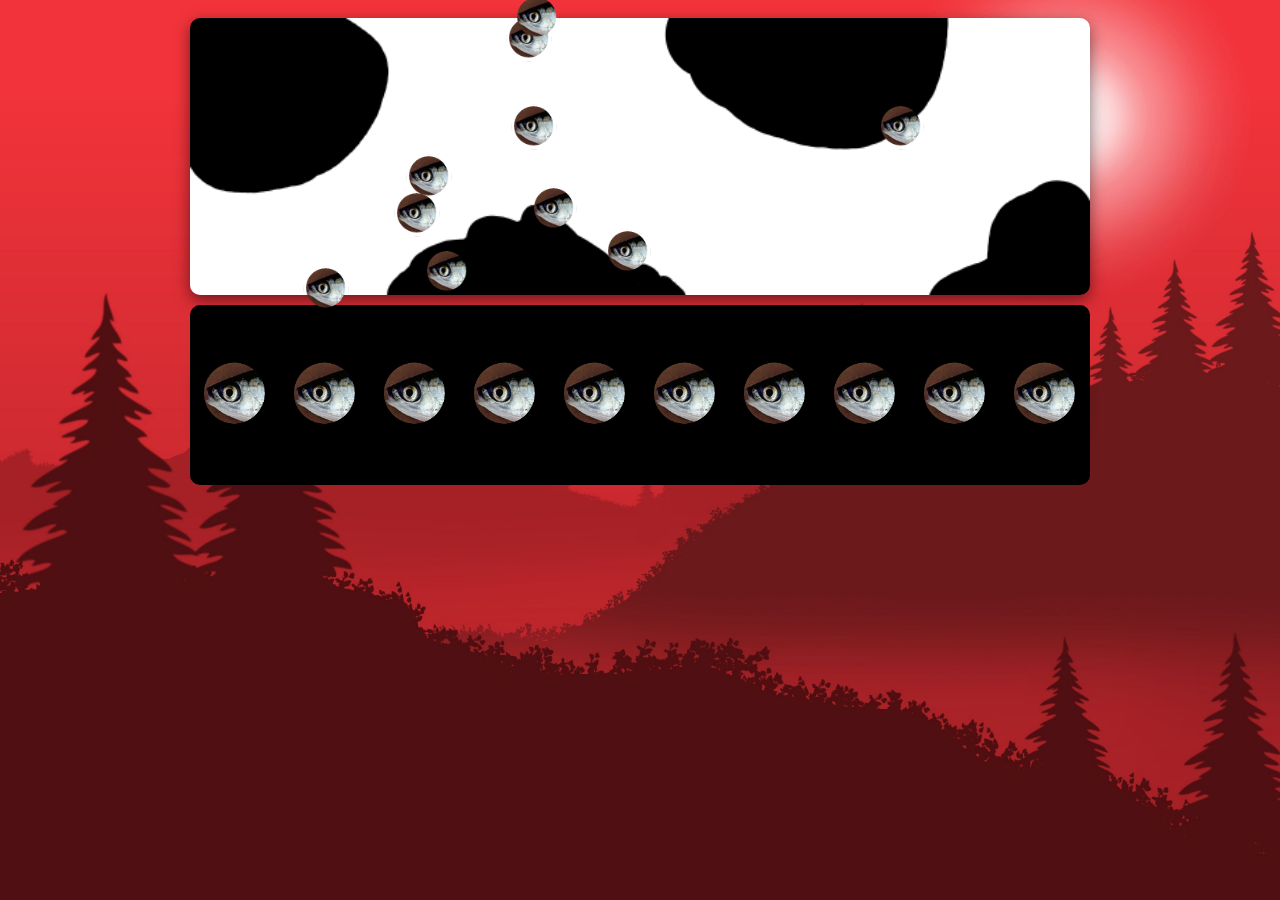
==== frontend/simulation/sim.html @ 8a4cdde5 "sim_very_basic" ====
<!DOCTYPE html>
<html lang="hun">
<head>
    <meta charset="utf-8" />
    <meta name="viewport" content="width=device-width, initial-scale=1" />
    <title>Hunger games sim</title>
    <link rel="stylesheet" href="../styles.css">
</head>
<body class="sim_page">
        <div class="map">
        <div id="map-wrapper" style="position: relative; width: 100%;">
            <img src="../../assets/map/map.png" style="width: 100%; display: block;" alt="">
            </div>
    <div class="character_placer" id="sub_base"></div>
</div>
    <script src="./scripts/sim.js"></script>
</body>
</html>
---- frontend/styles.css ----
/* Universal css - Ide kerülnek pl gombok stílusai */

*{
    margin:0;
    padding:0;
    box-sizing: border-box;
    font-family: "Poppins", Arial, Helvetica, sans-serif;
}

/*Fogadás css - Ide dolgozik a Lacika */

/*Login css - Ide dolgozik Mr Double D*/
body{
    display: flex;
    justify-content: center;
    align-items: center;
    min-height: 100dvh;
    background: url(../assets/bg.jpg) no-repeat;
    background-size: cover;
    background-position: center;
}

.login_wrapper{
    display: flex;
    align-items: center;
    justify-content: center;
    width: 90%;
    max-width: 420px;
    background: transparent;
    color: white;
    border-radius: 10px;
    padding: 5% 2%;
    box-shadow: 0 0 10px rgba(0, 0, 0, 0.414);
    transition: width, height 0.3s;
}

.login_wrapper form{
    display: flex;
    align-items: center;
    flex-direction: column;
    justify-content: center;
}

.login_wrapper h1 {
    font-size: large;
    text-align: center;
}

.login_wrapper .input_box {
    width: 100%;
    height: 30%;
    margin-top: 3%;
}

.login_wrapper .input_box input {
    width: 100%;
    height: 100%;
    background: transparent;
    border: none;
    outline: none;
    border: 2px solid rgba(255, 255, 255, 0.232);
    border-radius: 40px;
    color: white;
    padding: 4% 7% 4% 7%;
    text-align: center;
}

.login_wrapper .input_box input::placeholder{
    color: rgba(255, 255, 255, 0.29);
}

.login_wrapper .remember{
    width: 100%;
    display: flex;
    justify-content: space-between;
    font-size: 10.5px;
    margin: 15px 4px;
}

.login_wrapper .remember label input {
    accent-color: white;
    margin-right: 3px;
}

.login_wrapper .remember a {
    color: white;
    text-decoration: none;
}

.login_wrapper .remember a:hover{
    text-decoration: underline;
}

.login_wrapper .btn{
    width: 47%;
    text-align: center;
    height: 40px;
    background: white;
    border: none;
    outline: none;
    border-radius: 40px;
    cursor: pointer;
    font-size: 16px;
    color: darkslategrey;
    font-weight: 600;
    display: flex;
    justify-content: center;
    align-items: center;
    padding: 2%;
    transition: color, background-color 0.3s ease;
    margin-top: 3%;
}

.login_wrapper .btn:hover{
    color: white;
    background-color: rgb(58, 7, 7);
}

.login_wrapper .reg-link{
    font-size: 14.5px;
    text-align: center;
    margin: 20px 0 15px;
}

.login_wrapper .reg-link a {
    color: white;
    text-decoration: none;
    font-weight: 600;
}

.login_wrapper .reg-link a:hover{
     text-decoration: underline;
}

@media (max-width: 480px) {
    .login_wrapper {
        padding: 20px;
    }
    .login_wrapper h1 {
        font-size: medium;
    }
}
/* Le pvp css - Ez lesz a harci tér pityputyja */

body.sim_page {
    display: flex;
    flex-direction: column;
    align-items: center;
    justify-content: flex-start;
    min-height: 100dvh;
    padding-top: 2vh;
    overflow-y: auto;
}

.map {
    position: relative;
    width: 95%;
    max-width: 900px;
    height: auto;
    margin-bottom: 30vh;
    background-color: transparent;
    overflow: visible;
}

.map img {
    width: 100%;
    height: auto;
    display: block;
    border-radius: 10px;
    box-shadow: 0px 5px 15px rgba(0,0,0,0.5);
}

.character_placer {
    margin-top: 10px;
    background-color: black;
    width: 100%;
    height: 20vh;
    color: white;
    border-radius: 10px;
    display: flex;
    flex-direction: row;
    align-items: center;
    justify-content: center;
}

.character {
    margin: 10px;
    width:10%;
    height: auto;
}

.map-character {
    position: absolute;
    width: 5%;
    aspect-ratio: 1 / 1;
    border-radius: 50%;
    overflow: hidden;
    transform: translate(-50%, -50%); 
    transition: top 0.5s linear, left 0.5s linear; 
    z-index: 10;
}

.map-character img {
    width: 100%;
    height: 100%;
    object-fit: cover;
}

@media (max-width: 480px) {
    .map {
        width: 100%;
        margin-bottom: 40vh;
    }
    
    .map img {
        border-radius: 0 0 10px 10px;
        box-shadow: 0px 10px 10px black;
    }
}
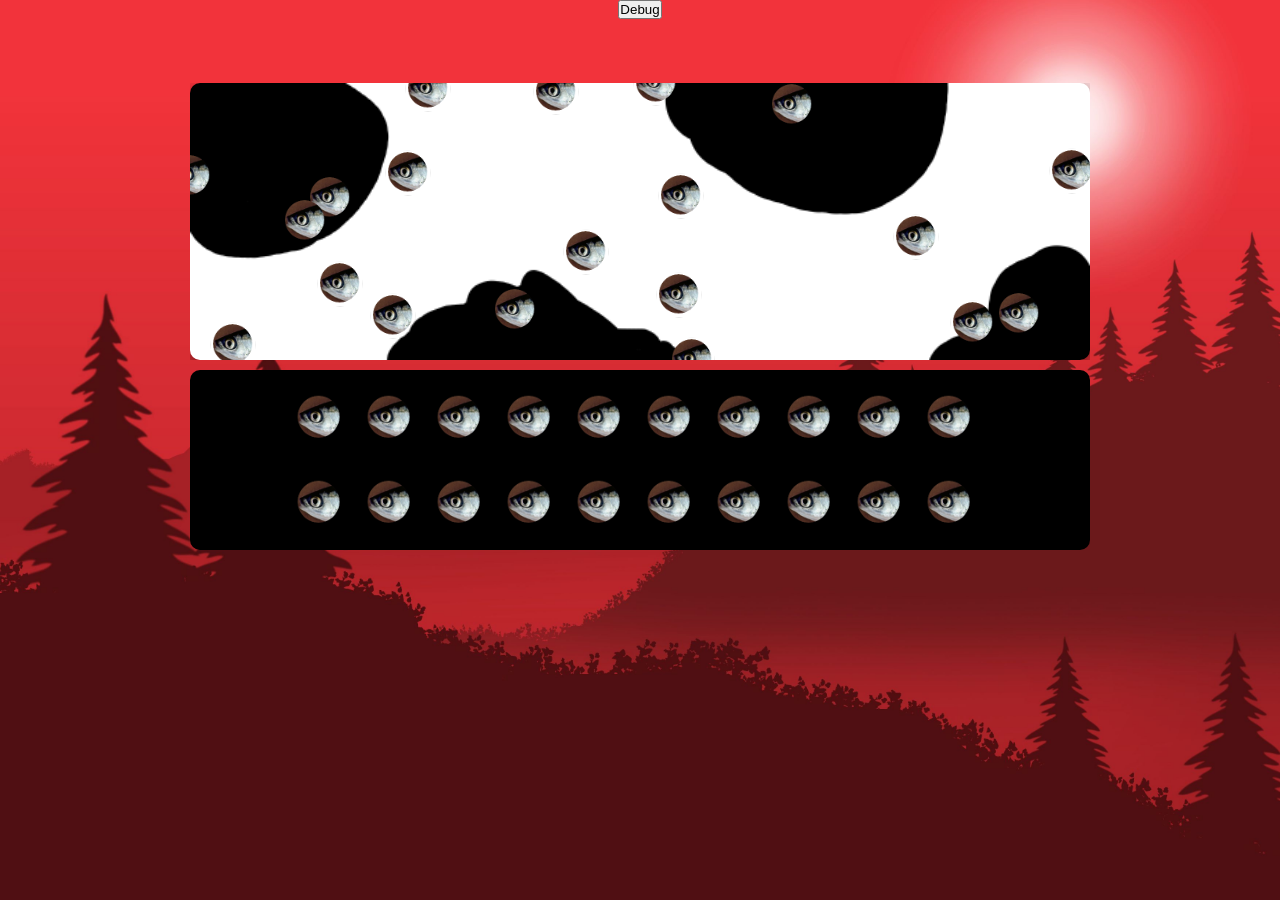
==== commit 745870ae: "Basic_simulation_controll" ====
--- a/frontend/simulation/sim.html
+++ b/frontend/simulation/sim.html
@@ -7,9 +7,17 @@
     <link rel="stylesheet" href="../styles.css">
 </head>
 <body class="sim_page">
+    <button onclick="activateWinPopup()">Debug</button>
+    <div class="popup" id="popup">
+        <div class="victory">
+            Match ended
+            <div class="leaderboard" id="leader">
+            </div>
+        </div>
+    </div>
         <div class="map">
-        <div id="map-wrapper" style="position: relative; width: 100%;">
-            <img src="../../assets/map/map.png" style="width: 100%; display: block;" alt="">
+        <div id="map-wrapper">
+            <img src="../../assets/map/map.png" style="width: 100%; display: block;" alt="" id="m_image">
             </div>
     <div class="character_placer" id="sub_base"></div>
 </div>
--- a/frontend/styles.css
+++ b/frontend/styles.css
@@ -143,24 +143,30 @@
 /* Le pvp css - Ez lesz a harci tér pityputyja */
 
 body.sim_page {
+    overflow-x: hidden;
     display: flex;
     flex-direction: column;
     align-items: center;
     justify-content: flex-start;
     min-height: 100dvh;
-    padding-top: 2vh;
-    overflow-y: auto;
 }
 
 .map {
+    margin-top: 5%;
     position: relative;
     width: 95%;
     max-width: 900px;
     height: auto;
-    margin-bottom: 30vh;
     background-color: transparent;
     overflow: visible;
 }
+
+#map-wrapper {
+    position: relative;
+    width: 100%;
+    overflow: hidden;
+}
+
 
 .map img {
     width: 100%;
@@ -174,18 +180,19 @@
     margin-top: 10px;
     background-color: black;
     width: 100%;
-    height: 20vh;
-    color: white;
-    border-radius: 10px;
-    display: flex;
-    flex-direction: row;
-    align-items: center;
-    justify-content: center;
-}
-
+    min-height: 20vh;
+    color: white;
+    border-radius: 10px;
+    padding: 10px;
+    display: grid;
+    grid-template-columns: repeat(10, auto);
+    justify-content: center;
+    align-items: center;
+    gap: 10px;
+}
 .character {
-    margin: 10px;
-    width:10%;
+    width: 80%;
+    max-width: 60px;
     height: auto;
 }
 
@@ -197,13 +204,67 @@
     overflow: hidden;
     transform: translate(-50%, -50%); 
     transition: top 0.5s linear, left 0.5s linear; 
-    z-index: 10;
+    z-index: 3;
 }
 
 .map-character img {
     width: 100%;
     height: 100%;
     object-fit: cover;
+    z-index: 1;
+}
+
+.victory {
+    padding: 10px;
+    display: flex;
+    position: fixed;
+    top: 50%;
+    left: 50%;
+    transform: translate(-50%, -50%);
+    background-color: white;
+    width: 60%;
+    min-width: 35%;
+    height: 50%;
+    z-index: 4;
+    border-radius: 10px;
+    align-items: center;
+    flex-direction: column;
+    font-weight: bold;
+}
+
+.popup {
+    visibility:hidden;
+    position: fixed;
+    top: 0;
+    left: 0;
+    width: 100vw;
+    height: 100vh;
+    background: rgba(0, 0, 0, 0.812);
+    z-index: 999;
+}
+
+.leaderboard {
+    padding: 3px;
+    border-radius: 5px;
+    width: 80%;
+    height: 70%;
+    background-color: gray;
+    display: flex;
+    flex-direction: column;
+    align-items: center;
+    margin-top: 3%;
+    overflow-y: auto;
+}
+
+.leader_character {
+    width: 90%;
+    height: auto;
+    padding: 3px;
+    margin: 1px;
+    border-radius: 2px;
+    text-align: center;
+    background-color: white;
+    flex-shrink: 0;
 }
 
 @media (max-width: 480px) {
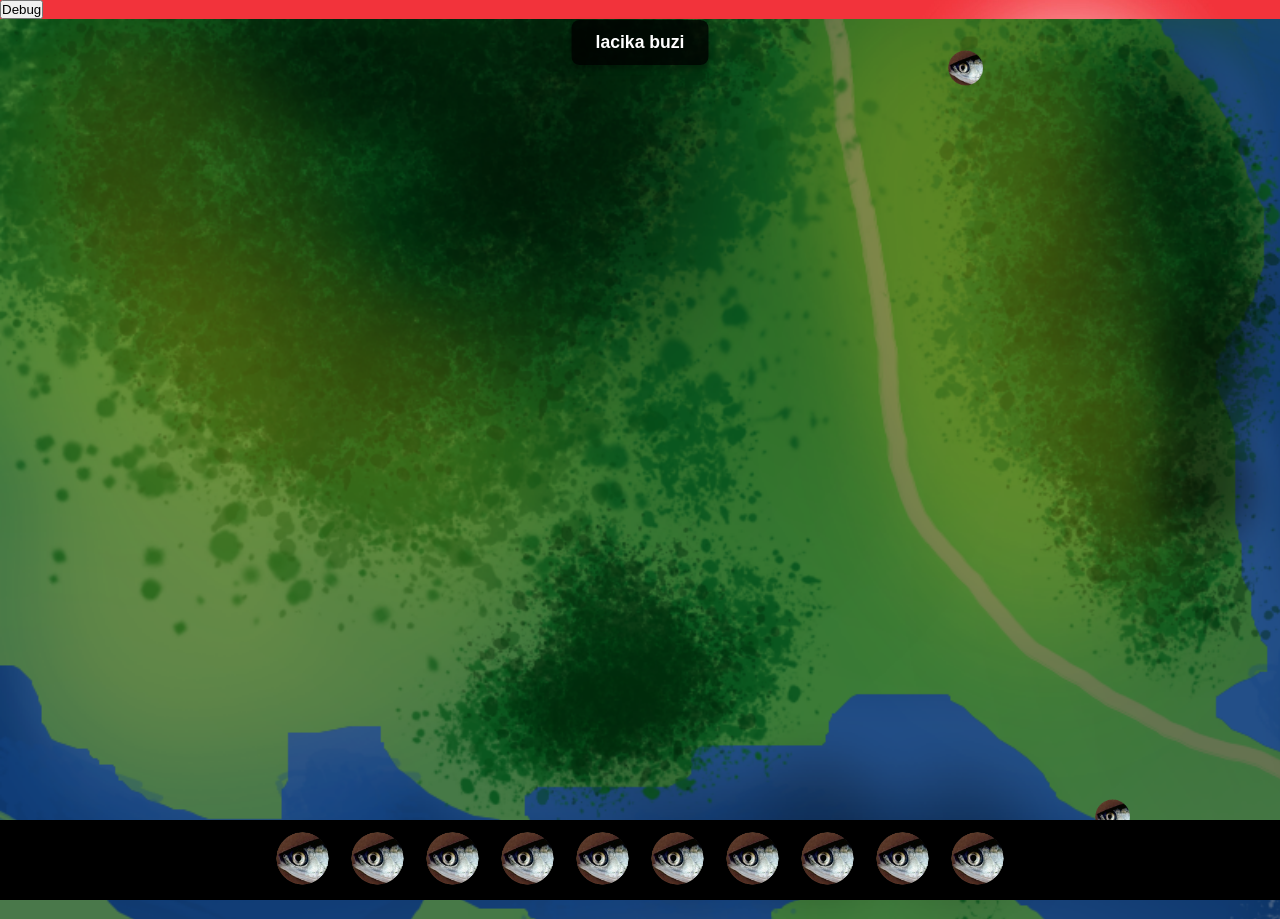
==== commit 090cc71e: "Reworked_sim_page" ====
--- a/frontend/simulation/sim.html
+++ b/frontend/simulation/sim.html
@@ -8,17 +8,21 @@
 </head>
 <body class="sim_page">
     <button onclick="activateWinPopup()">Debug</button>
+    <div id="event-container" class="event-container"></div>
     <div class="popup" id="popup">
         <div class="victory">
             Match ended
             <div class="leaderboard" id="leader">
             </div>
+            <div id="winamount">
+
+            </div>
         </div>
     </div>
         <div class="map">
         <div id="map-wrapper">
-            <img src="../../assets/map/map.png" style="width: 100%; display: block;" alt="" id="m_image">
-            </div>
+            <img src="../../assets/map/map.png" alt="" id="m_image">
+        </div>
     <div class="character_placer" id="sub_base"></div>
 </div>
     <script src="./scripts/sim.js"></script>
--- a/frontend/styles.css
+++ b/frontend/styles.css
@@ -143,62 +143,68 @@
 /* Le pvp css - Ez lesz a harci tér pityputyja */
 
 body.sim_page {
-    overflow-x: hidden;
-    display: flex;
-    flex-direction: column;
-    align-items: center;
-    justify-content: flex-start;
-    min-height: 100dvh;
+    overflow: hidden;
+    margin: 0;
+    padding: 0;
+    height: 100vh;
+    display: block;
 }
 
 .map {
-    margin-top: 5%;
+    margin: 0;
     position: relative;
-    width: 95%;
-    max-width: 900px;
-    height: auto;
+    width: 100vw;
+    height: 100vh;
+    max-width: none;
     background-color: transparent;
-    overflow: visible;
+    overflow: hidden;
+    cursor: grab;
 }
 
 #map-wrapper {
+    width: max-content;
+    height: max-content;
     position: relative;
-    width: 100%;
-    overflow: hidden;
 }
 
 
 .map img {
-    width: 100%;
+    width: 250vw;
+    max-width: none;
     height: auto;
     display: block;
-    border-radius: 10px;
-    box-shadow: 0px 5px 15px rgba(0,0,0,0.5);
+    border-radius: 0;
+    pointer-events: none;
+    user-select: none;
 }
 
 .character_placer {
-    margin-top: 10px;
+    position: fixed;
+    bottom: 0;
+    left: 0;
+    margin: 0;
     background-color: black;
     width: 100%;
-    min-height: 20vh;
-    color: white;
-    border-radius: 10px;
+    height: auto; 
     padding: 10px;
-    display: grid;
-    grid-template-columns: repeat(10, auto);
-    justify-content: center;
-    align-items: center;
-    gap: 10px;
-}
+    display: flex;
+    justify-content: center;
+    align-items: center;
+    gap: 15px;
+    z-index: 10;
+    box-sizing: border-box;
+    overflow: hidden;
+}
+
 .character {
-    width: 80%;
+    width: 100%;
     max-width: 60px;
     height: auto;
 }
 
 .map-character {
     position: absolute;
-    width: 5%;
+    width: 40px;
     aspect-ratio: 1 / 1;
     border-radius: 50%;
     overflow: hidden;
@@ -206,12 +212,17 @@
     transition: top 0.5s linear, left 0.5s linear; 
     z-index: 3;
 }
-
 .map-character img {
     width: 100%;
     height: 100%;
     object-fit: cover;
     z-index: 1;
+}
+
+.character img {
+    width: 100%;
+    height: auto;
+    display: block;
 }
 
 .victory {
@@ -242,9 +253,44 @@
     background: rgba(0, 0, 0, 0.812);
     z-index: 999;
 }
+#winamount {
+    font-size: large;
+    font-weight: bold;
+}
+
+.event-container {
+    position: fixed;
+    top: 20px;
+    left: 50%;
+    transform: translateX(-50%);
+    z-index: 100;
+    display: flex;
+    flex-direction: column;
+    align-items: center;
+    pointer-events: none; /* Ne zavarja a térkép húzását */
+}
+
+.event-message {
+    background-color: rgba(0, 0, 0, 0.8);
+    color: #fff;
+    padding: 12px 24px;
+    border-radius: 8px;
+    font-size: 1.1rem;
+    font-weight: bold;
+    text-align: center;
+    opacity: 0;
+    transform: translateY(-20px);
+    transition: opacity 0.5s ease, transform 0.5s ease;
+    box-shadow: 0 4px 6px rgba(0,0,0,0.3);
+}
+
+.event-message.show {
+    opacity: 1;
+    transform: translateY(0);
+}
 
 .leaderboard {
-    padding: 3px;
+    padding: 10px 5px;
     border-radius: 5px;
     width: 80%;
     height: 70%;
@@ -254,6 +300,7 @@
     align-items: center;
     margin-top: 3%;
     overflow-y: auto;
+    box-shadow: inset 0 2px 8px rgba(0, 0, 0, 0.5);
 }
 
 .leader_character {
